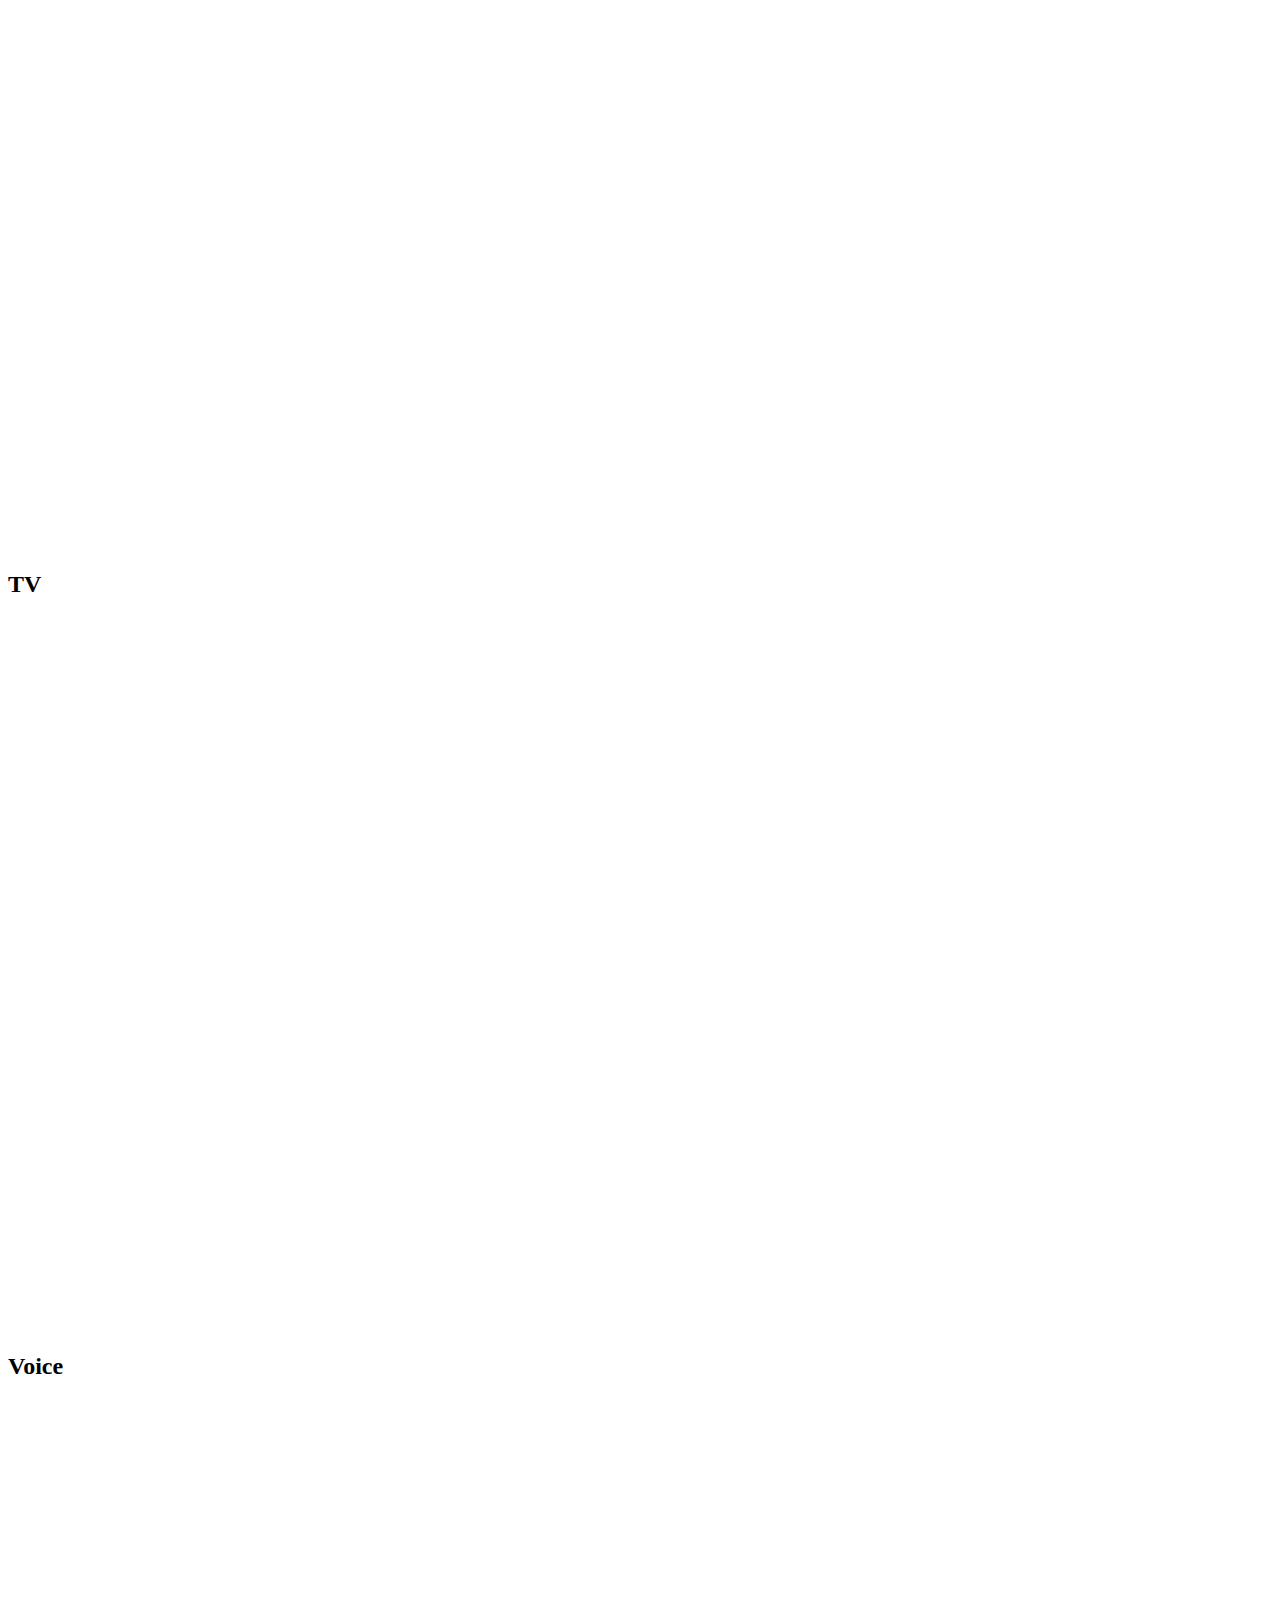
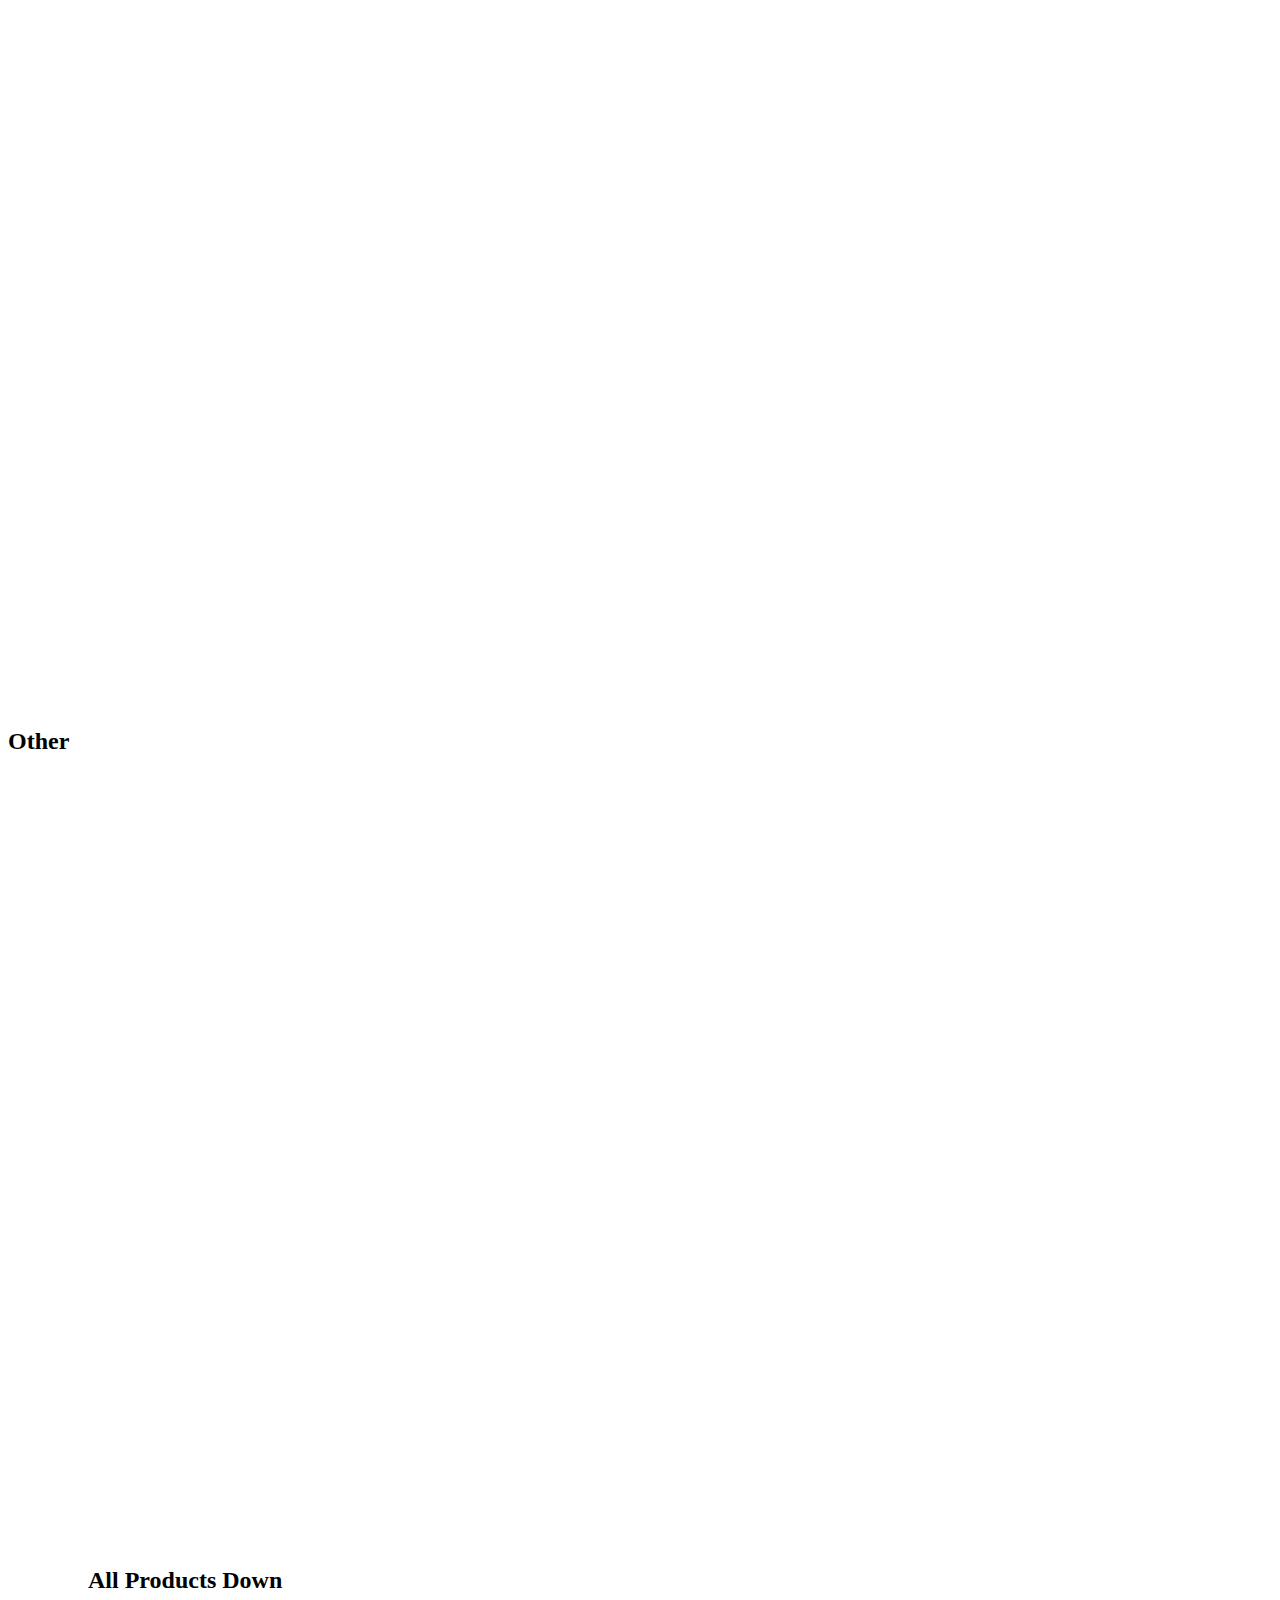
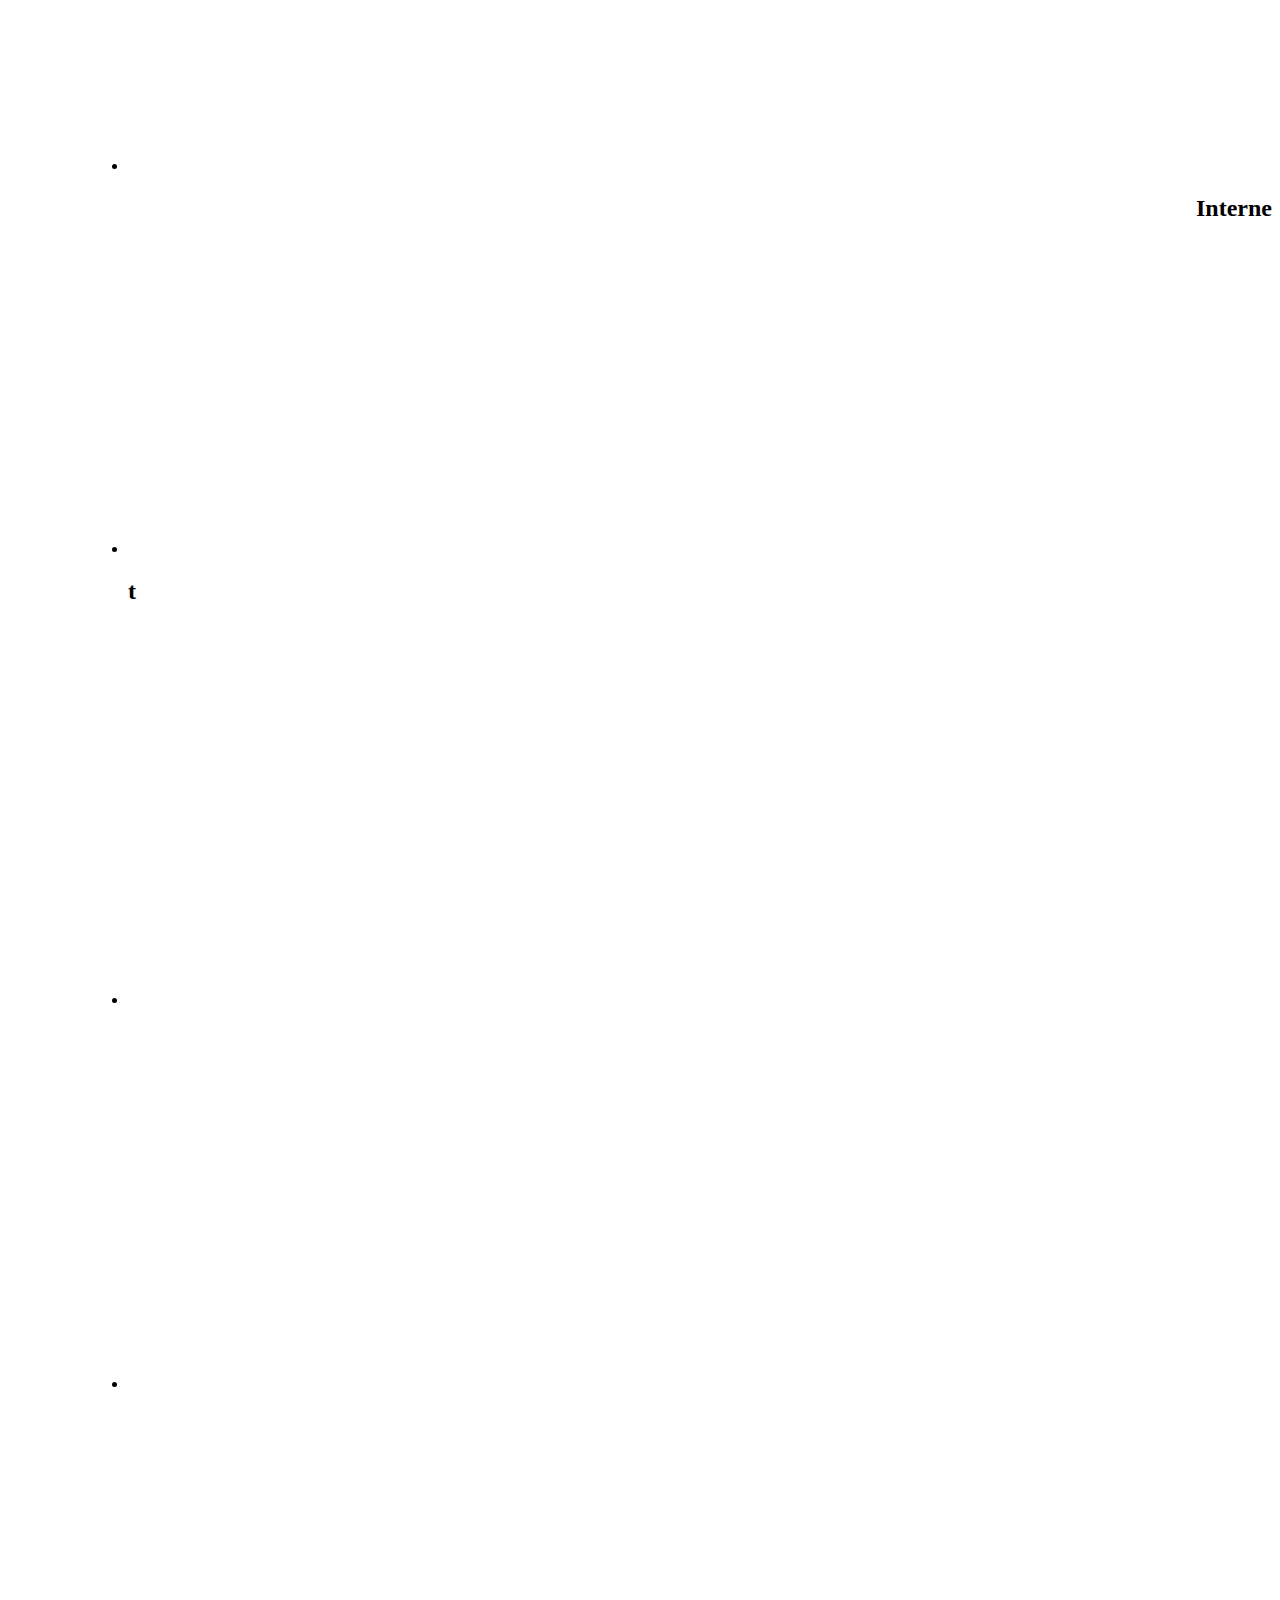
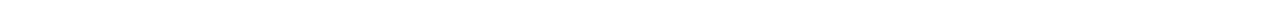
==== landing.html @ 8ef8e4e3 "landing" ====
<!doctype html>

<html lang="en">
<head>
  <meta charset="utf-8">

  <title>Landing</title>
  <meta name="description" content="Landing">
  <meta name="author" content="Ephraim Wickline">

  <link rel="stylesheet" href="css/MetroJS.css">
  <script src="https://ajax.googleapis.com/ajax/libs/jquery/1.12.4/jquery.min.js"></script>
  <script type="text/javascript" src="js/jquery-ui-1.12.0/jquery-ui.js"></script>
  <script type="text/javascript" src="js/jquery-ui-1.12.0/jquery-ui.css"></script> 
  <script type="text/javascript" src="js/MetroJS.js"></script>

  <!--[if lt IE 9]>
    <script src="https://cdnjs.cloudflare.com/ajax/libs/html5shiv/3.7.3/html5shiv.js"></script>
  <![endif]-->
</head>

<body>
<div id="mydiv">
    <!-- Apply blue theme as default for all tiles, but use the tiles class to allow the theme to be swapped -->
<div class="tiles blue tile-group three-wide">
    <!-- Sliding Tile that shows 100% of the back tile every 3 seconds -->
    <div id="one" class="live-tile" data-speed="750" data-delay="3000">
        <span class="tile-title"></span>
        <div><img class="full" src="pics/tv.png" alt="1" /></div>
        <div style=""><h2>TV</h2></div>
    </div>
    <!-- Red Flip Tile that flips every 4 seconds -->
    <div id="two" class="live-tile" data-mode="flip" data-delay="4000">            
        <div>
            <img class="full" src="pics/voice.png" alt="3" />
            <span class="tile-title"></span>
        </div>
        <div><h2>Voice</h2></div>
    </div>
    <!-- Carousel Tile that slides 4 tile faces every 2.5 seconds -->
    <div id="three" class="live-tile" data-mode="carousel" data-direction="horizontal" data-delay="2500">
        <div>
            <img class="full" src="pics/other.png" alt="1" />
            <span class="tile-title"></span>
        </div>
        <div><h2>Other</h2></div>
    </div>

<div class="tiles blue tile-group two-wide" style="margin-left: 80px;">
    <div id="four" class="live-tile" data-mode="fade" data-delay="2750">
        <span class="tile-title"></span>
        <div><img class="full" src="pics/apd.png" alt="1" /></div>
        <div style=""><h2>All Products Down</h2></div>
    </div>
    <div id="five" class="list-tile">
        <ul class="flip-list fourTiles" data-mode="flip-list" data-delay="2000">
            <li>
                <div><img class="full" src="pics/internet1.png" alt="1" /></div>
                <div style="float: right;"><h2>Interne</h2></div>
            </li>
            <li>
                <div><img class="full" src="pics/internet3.png" alt="2" /></div>
                <div><h2>t</h2></div>
            </li>
            <li>
                <div><img class="full" src="pics/internet2.png" alt="2" /></div>
                <div></div>
            </li>
            <li>
                <div><img class="full" src="pics/internet4.png" alt="2" /></div>
                <div></div>
            </li>
        </ul>
    </div>
</div>
</div>
<!-- Activate live tiles -->
<script type="text/javascript">
    // apply regular slide universally unless .exclude class is applied 
    // NOTE: The default options for each liveTile are being pulled from the 'data-' attributes
    $(document).ready(function() {

        $("#one").delay(250).toggle("bounce", { times: 3 }, "slow");
        $("#two").delay(300).toggle("bounce", { times: 3 }, "slow");
        $("#three").delay(350).toggle("bounce", { times: 3 }, "slow");
        $("#four").delay(400).toggle("bounce", { times: 3 }, "slow");
        $("#five").delay(450).toggle("bounce", { times: 3 }, "slow");
    });

    $(".live-tile, .flip-list").not(".exclude").liveTile();
</script>
</body>
</html>
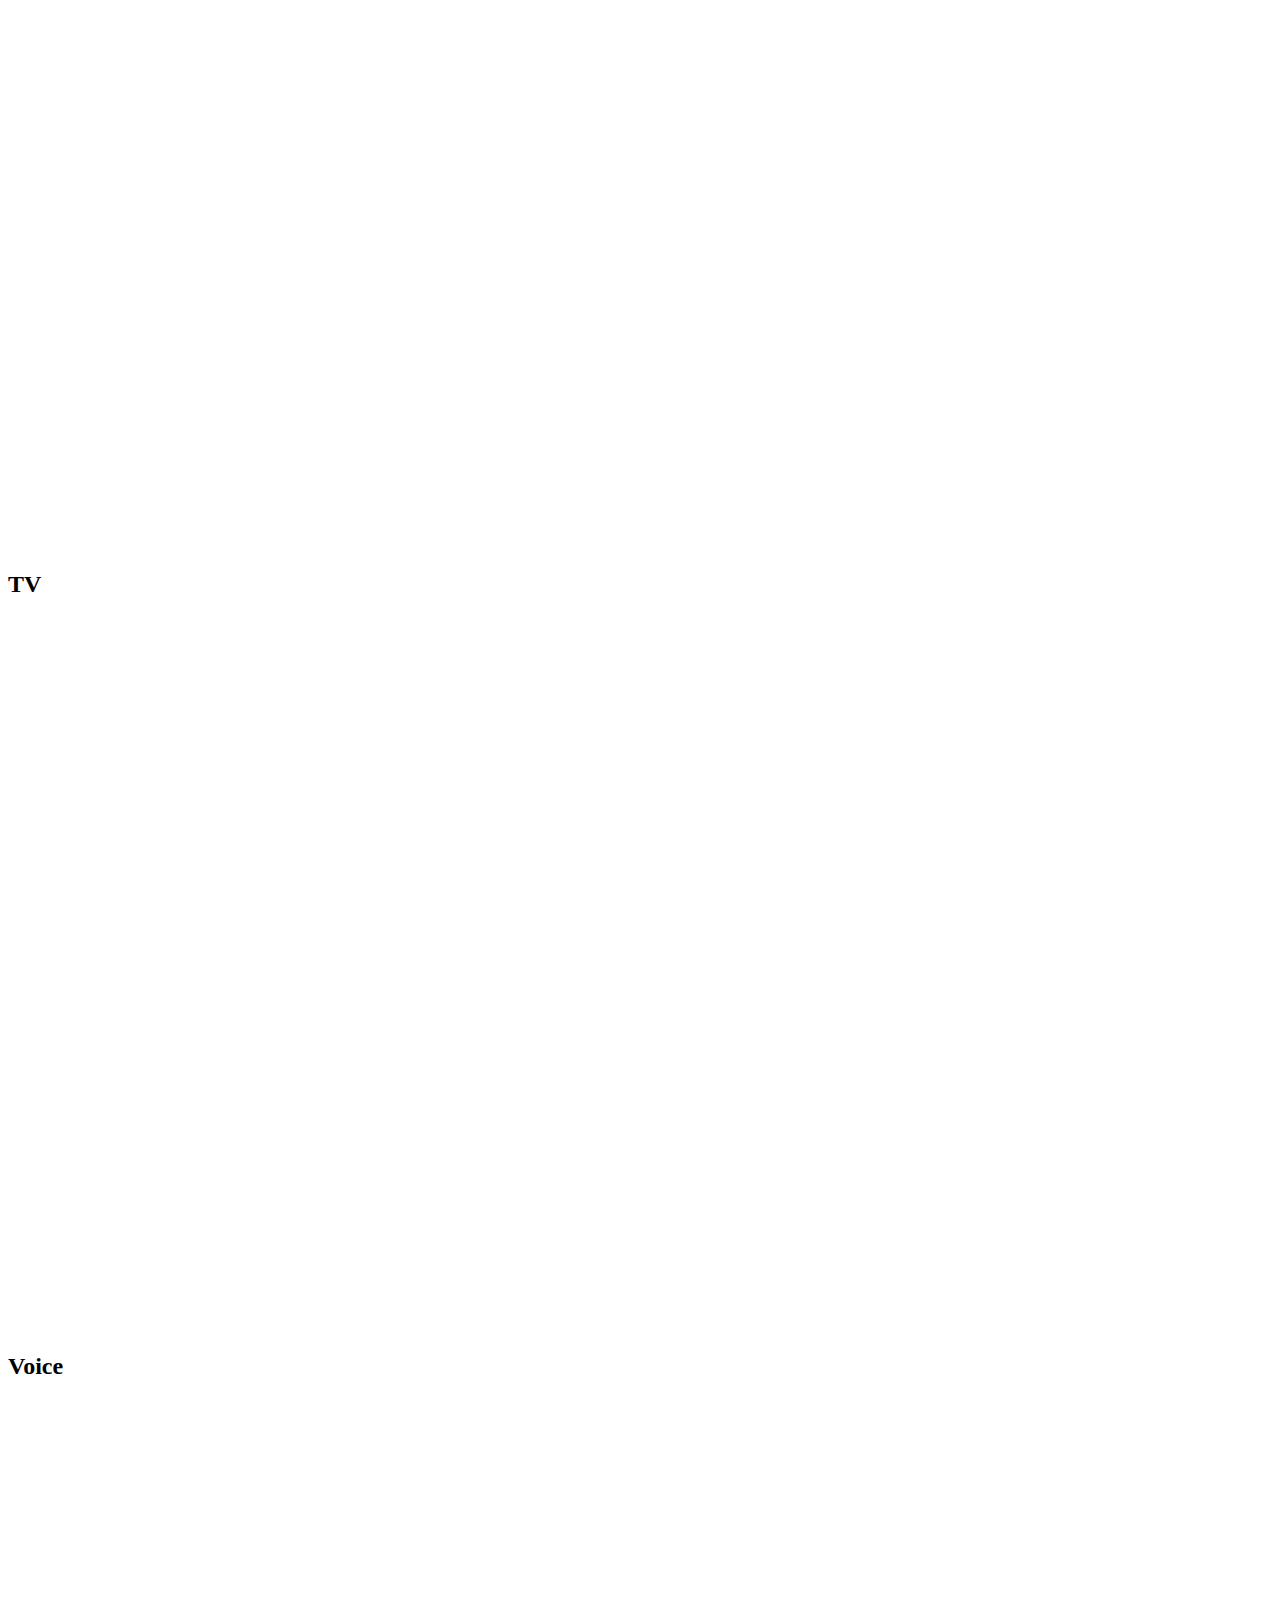
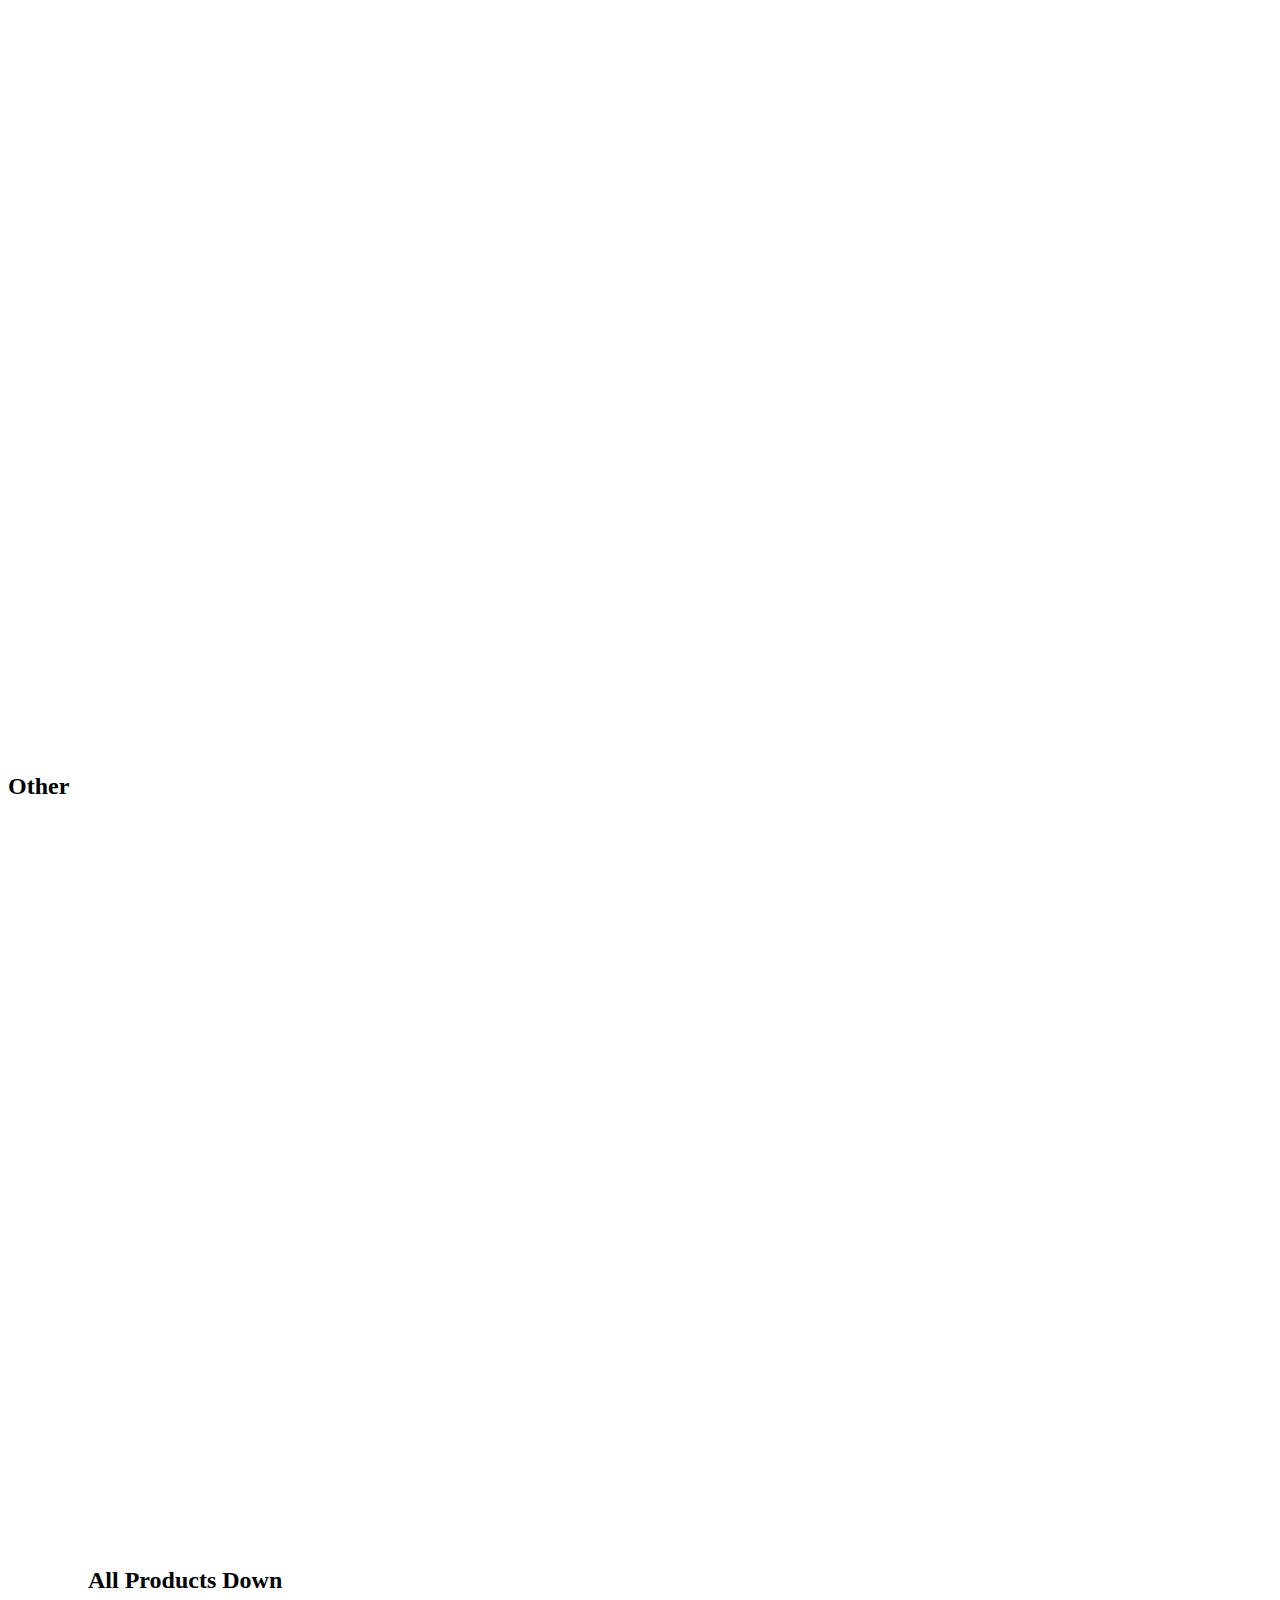
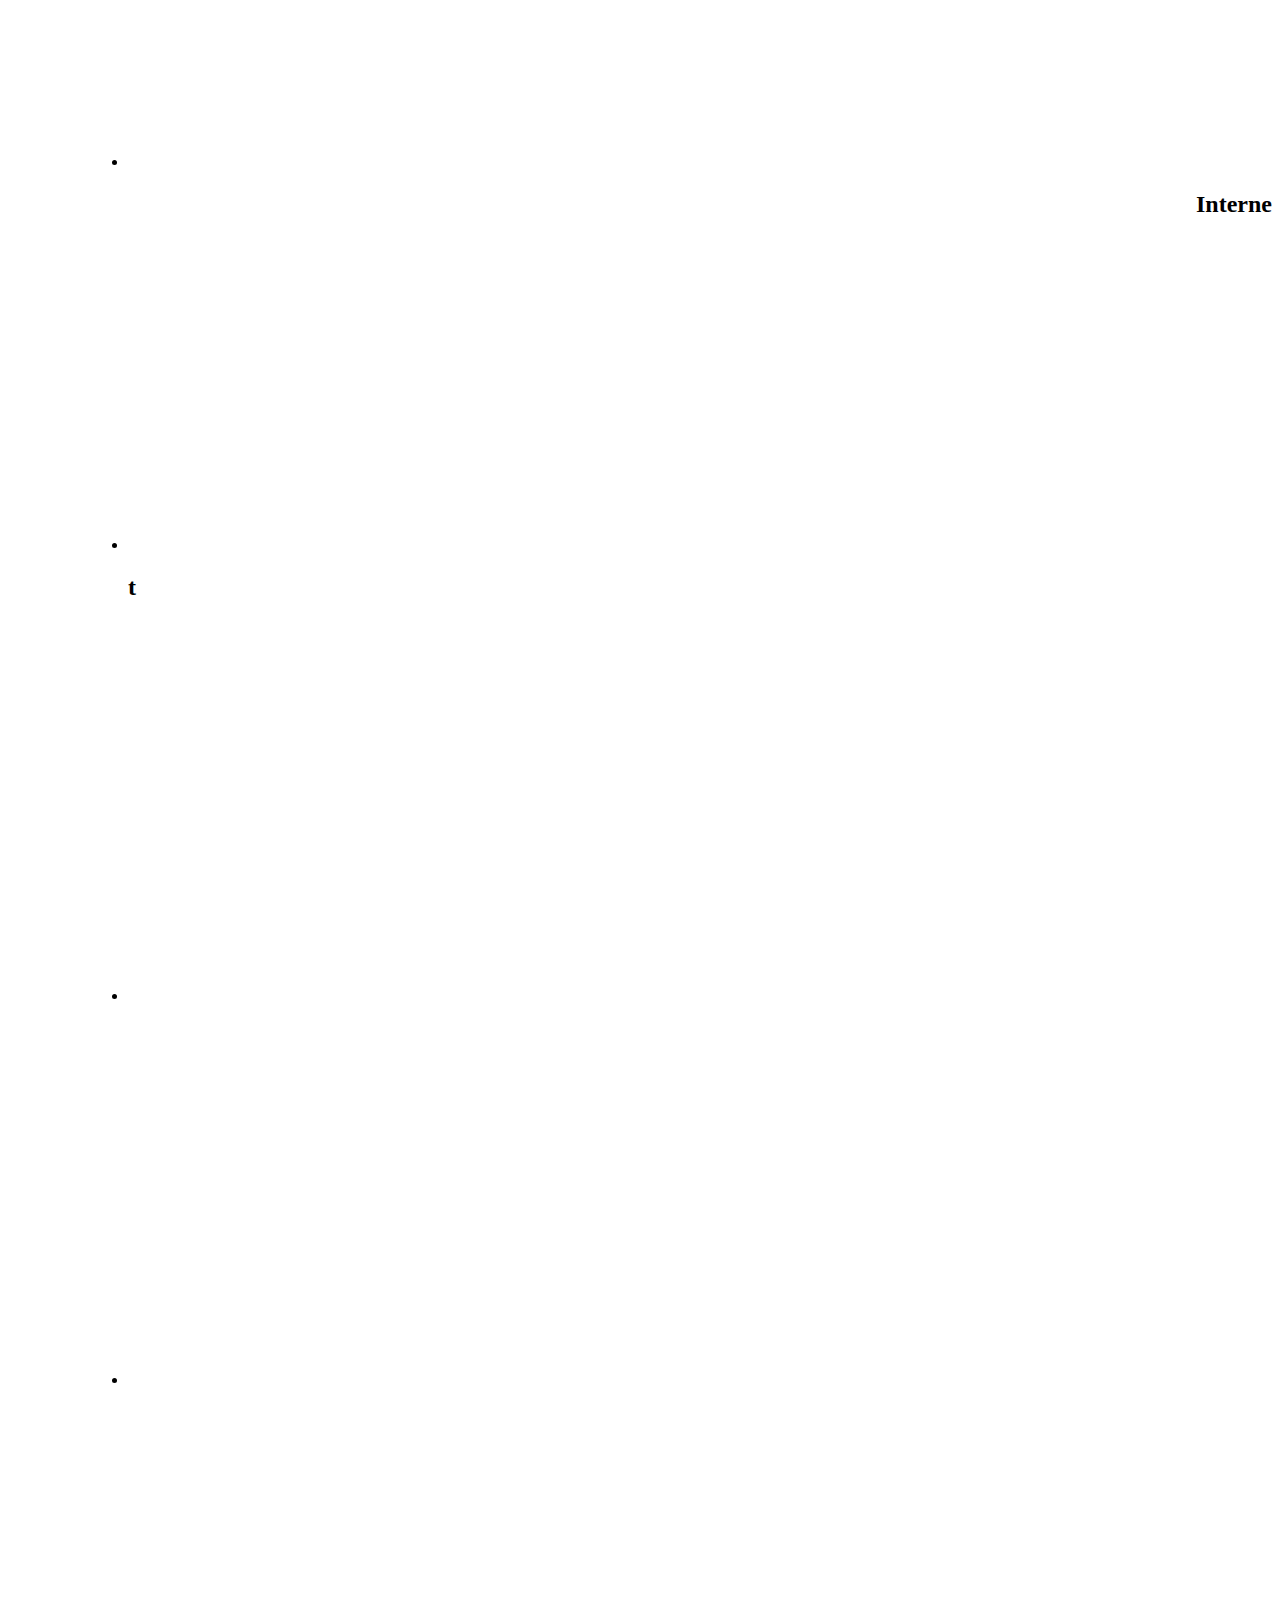
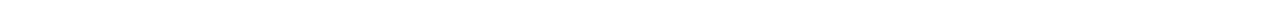
==== commit 8bbce68a: "shuffling libraries and CDNs" ====
--- a/landing.html
+++ b/landing.html
@@ -9,10 +9,20 @@
   <meta name="author" content="Ephraim Wickline">
 
   <link rel="stylesheet" href="css/MetroJS.css">
-  <script src="https://ajax.googleapis.com/ajax/libs/jquery/1.12.4/jquery.min.js"></script>
+  <script src="js/jquery-1.8.3.min.js"></script>
   <script type="text/javascript" src="js/jquery-ui-1.12.0/jquery-ui.js"></script>
   <script type="text/javascript" src="js/jquery-ui-1.12.0/jquery-ui.css"></script> 
   <script type="text/javascript" src="js/MetroJS.js"></script>
+  <script type="text/javascript">
+        $(document).ready(function() {
+
+            $("#one").delay(250).toggle("bounce", { times: 3 }, "slow");
+            $("#two").delay(300).toggle("bounce", { times: 3 }, "slow");
+            $("#three").delay(350).toggle("bounce", { times: 3 }, "slow");
+            $("#four").delay(400).toggle("bounce", { times: 3 }, "slow");
+            $("#five").delay(450).toggle("bounce", { times: 3 }, "slow");
+        });
+  </script>
 
   <!--[if lt IE 9]>
     <script src="https://cdnjs.cloudflare.com/ajax/libs/html5shiv/3.7.3/html5shiv.js"></script>
@@ -78,14 +88,6 @@
 <script type="text/javascript">
     // apply regular slide universally unless .exclude class is applied 
     // NOTE: The default options for each liveTile are being pulled from the 'data-' attributes
-    $(document).ready(function() {
-
-        $("#one").delay(250).toggle("bounce", { times: 3 }, "slow");
-        $("#two").delay(300).toggle("bounce", { times: 3 }, "slow");
-        $("#three").delay(350).toggle("bounce", { times: 3 }, "slow");
-        $("#four").delay(400).toggle("bounce", { times: 3 }, "slow");
-        $("#five").delay(450).toggle("bounce", { times: 3 }, "slow");
-    });
 
     $(".live-tile, .flip-list").not(".exclude").liveTile();
 </script>
